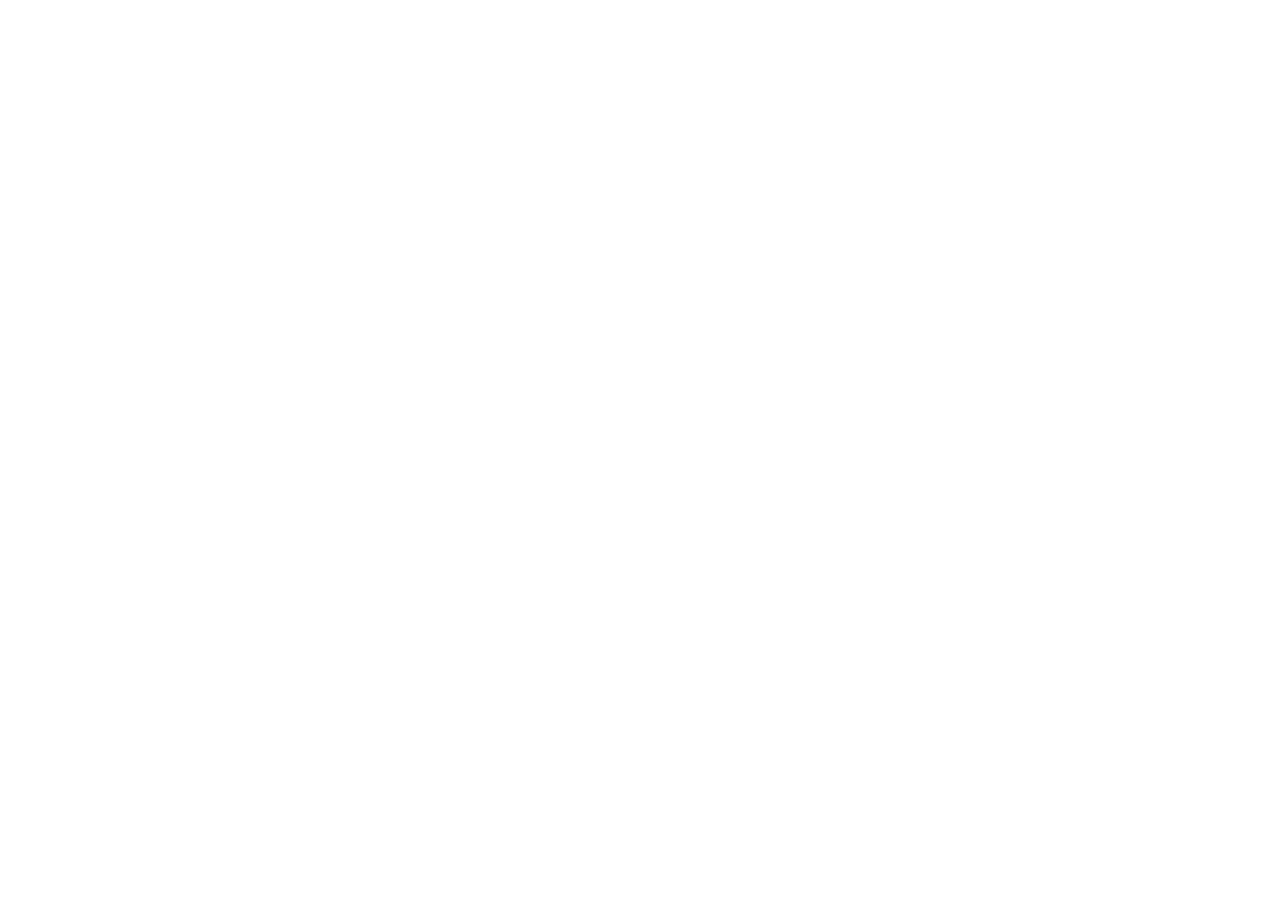
==== contact.html @ af434595 "Initial commit" ====
<!DOCTYPE html>
<html lang="en">
  <head>
    <meta charset="UTF-8" />
    <meta http-equiv="X-UA-Compatible" content="IE=edge" />
    <meta name="viewport" content="width=device-width, initial-scale=1.0" />
    <title>Contact</title>
  </head>
  <body></body>
</html>
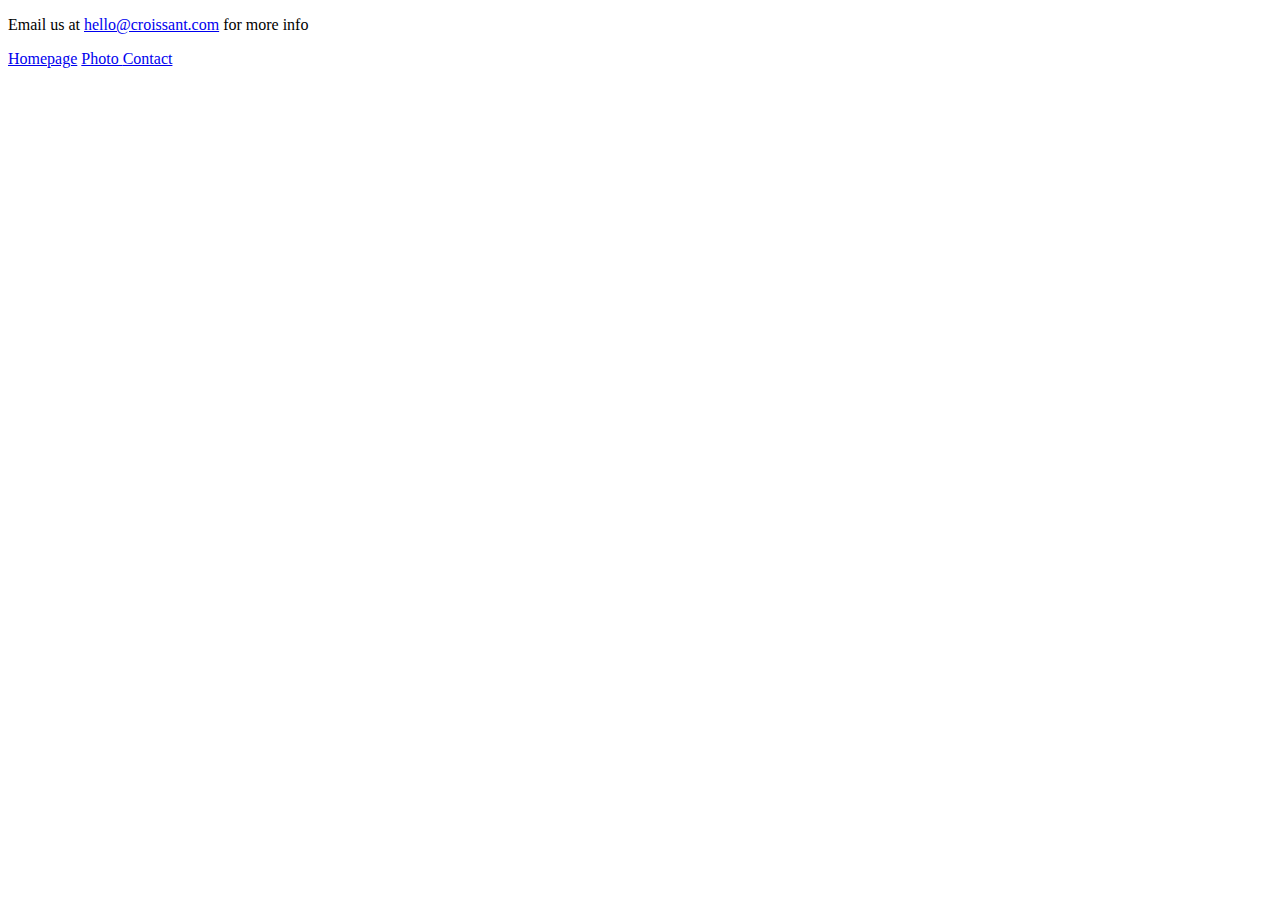
==== commit bce0ad85: "File structure and HTML" ====
--- a/contact.html
+++ b/contact.html
@@ -4,7 +4,19 @@
     <meta charset="UTF-8" />
     <meta http-equiv="X-UA-Compatible" content="IE=edge" />
     <meta name="viewport" content="width=device-width, initial-scale=1.0" />
+    <link rel="stylesheet" href="/styles/app.css" />
     <title>Contact</title>
   </head>
-  <body></body>
+  <body>
+    <p>
+      Email us at <a href="hello@croissant.com">hello@croissant.com</a> for more
+      info
+    </p>
+
+    <div class="nav-links">
+      <a href="/">Homepage</a>
+      <a href="/photo.html">Photo </a>
+      <a href="/contact.html">Contact</a>
+    </div>
+  </body>
 </html>
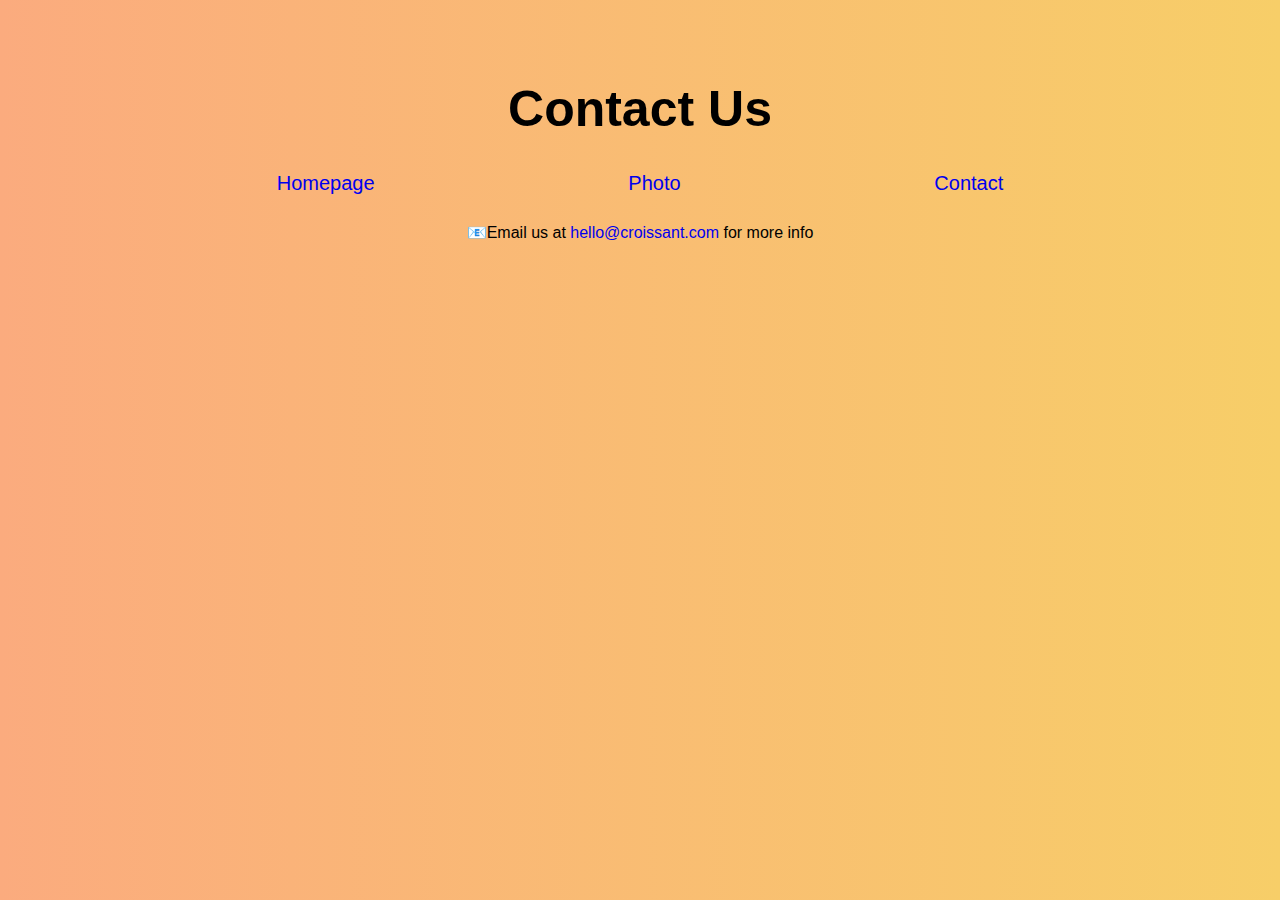
==== commit 5a3bc286: "Added CSS" ====
--- a/contact.html
+++ b/contact.html
@@ -8,15 +8,15 @@
     <title>Contact</title>
   </head>
   <body>
-    <p>
-      Email us at <a href="hello@croissant.com">hello@croissant.com</a> for more
-      info
-    </p>
-
-    <div class="nav-links">
+    <h1 class="headings text-center">Contact Us</h1>
+    <div class="nav-links text-center">
       <a href="/">Homepage</a>
       <a href="/photo.html">Photo </a>
       <a href="/contact.html">Contact</a>
     </div>
+    <p class="text-center croissantParagraphs">
+      📧Email us at <a href="hello@croissant.com">hello@croissant.com</a> for
+      more info
+    </p>
   </body>
 </html>
--- a/styles/app.css
+++ b/styles/app.css
@@ -0,0 +1,48 @@
+:root {
+  --heading-link-font: Verdana, Geneva, Tahoma, sans-serif;
+}
+
+body {
+  margin-top: 80px;
+  background-color: #fbab7e;
+  background-image: linear-gradient(90deg, #fbab7e 0%, #f7ce68 100%);
+}
+
+a {
+  text-decoration: none;
+}
+
+a:hover {
+  text-decoration: underline;
+}
+
+img {
+  max-width: 100%;
+  display: block;
+  margin: auto;
+  border-radius: 5px;
+}
+
+.text-center {
+  text-align: center;
+}
+
+.headings {
+  font-family: var(--heading-link-font);
+  font-size: 50px;
+}
+
+.croissantParagraphs {
+  width: 60%;
+  margin: 0 auto;
+  font-size: 16px;
+  font-family: Arial, Helvetica, sans-serif;
+}
+
+.nav-links {
+  display: flex;
+  justify-content: space-evenly;
+  font-size: 20px;
+  font-family: var(--heading-link-font);
+  margin: 28px 15px;
+}
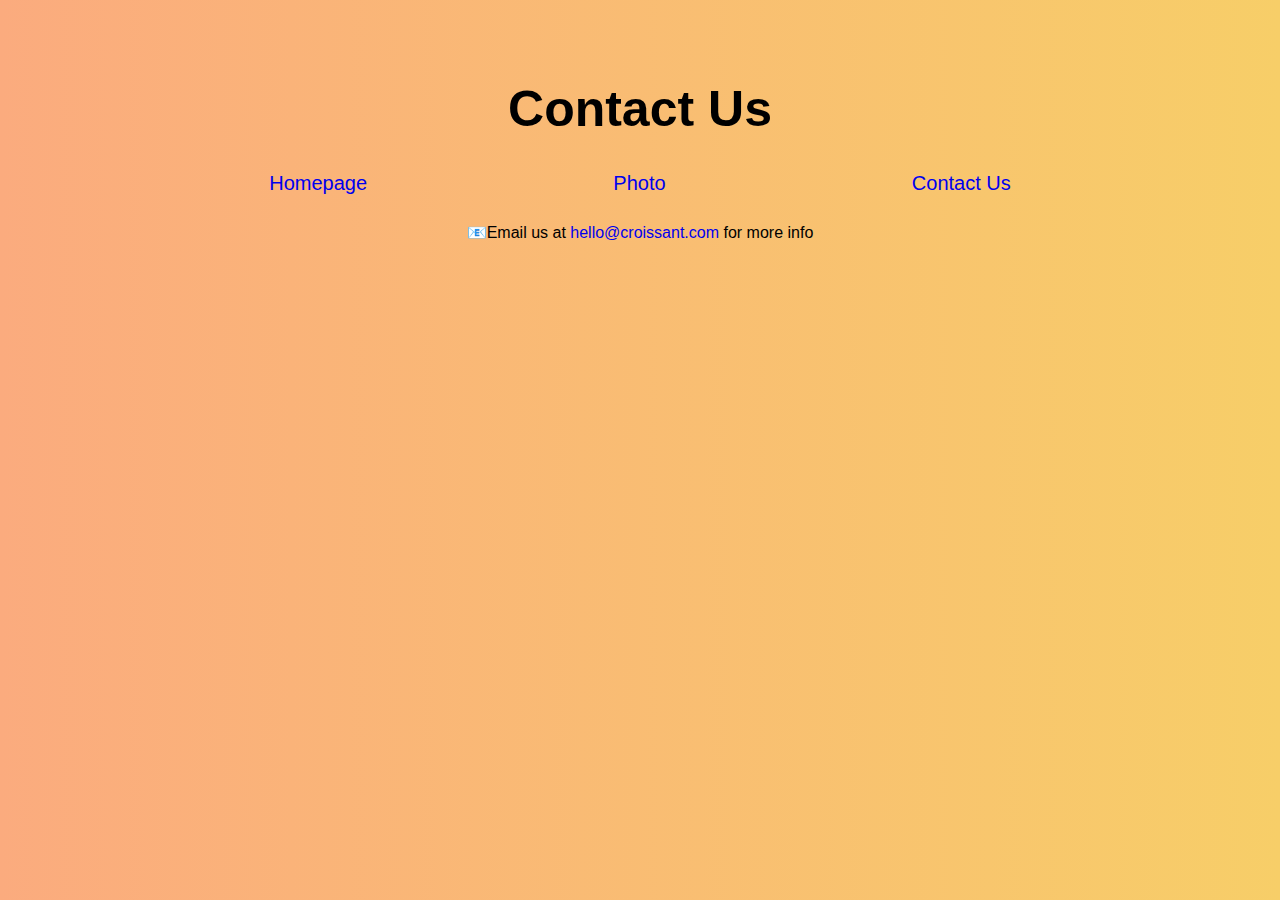
==== commit 32514036: "Edited titles, page descriptions and link titles" ====
--- a/contact.html
+++ b/contact.html
@@ -5,14 +5,18 @@
     <meta http-equiv="X-UA-Compatible" content="IE=edge" />
     <meta name="viewport" content="width=device-width, initial-scale=1.0" />
     <link rel="stylesheet" href="/styles/app.css" />
-    <title>Contact</title>
+    <meta
+      name="description"
+      content="Email us for more info about croissants"
+    />
+    <title>Contact Us - Crossant.com</title>
   </head>
   <body>
     <h1 class="headings text-center">Contact Us</h1>
     <div class="nav-links text-center">
-      <a href="/">Homepage</a>
-      <a href="/photo.html">Photo </a>
-      <a href="/contact.html">Contact</a>
+      <a href="/" title="Homepage">Homepage</a>
+      <a href="/photo.html" title="Croissant pic">Photo</a>
+      <a href="/contact.html" title="Contact">Contact Us</a>
     </div>
     <p class="text-center croissantParagraphs">
       📧Email us at <a href="hello@croissant.com">hello@croissant.com</a> for
